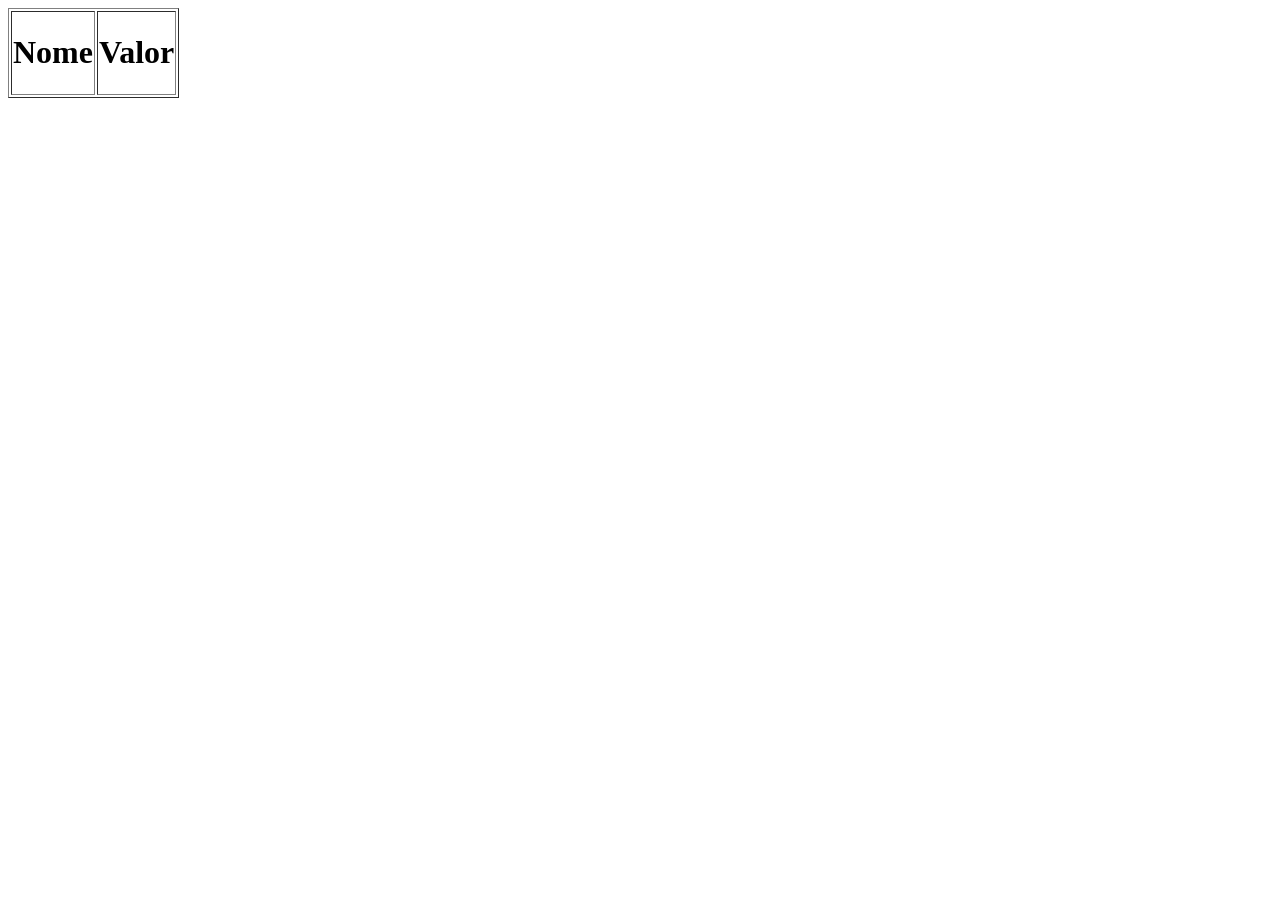
==== list.html @ d3b7cd1d "começo da integração com a segunda página" ====
<!DOCTYPE html>
<html lang="en">
<head>
    <meta charset="UTF-8">
    <meta name="viewport" content="width=device-width, initial-scale=1.0">
    <title>Document</title>

    <script src="listCode.js" defer></script>
</head>
<body>

    <table border="1" id="productsTable">
        <tr>
            <td><h1>Nome</h1></td> <td><h1>Valor</h1></td>
        </tr>
    </table>

</body>
</html>
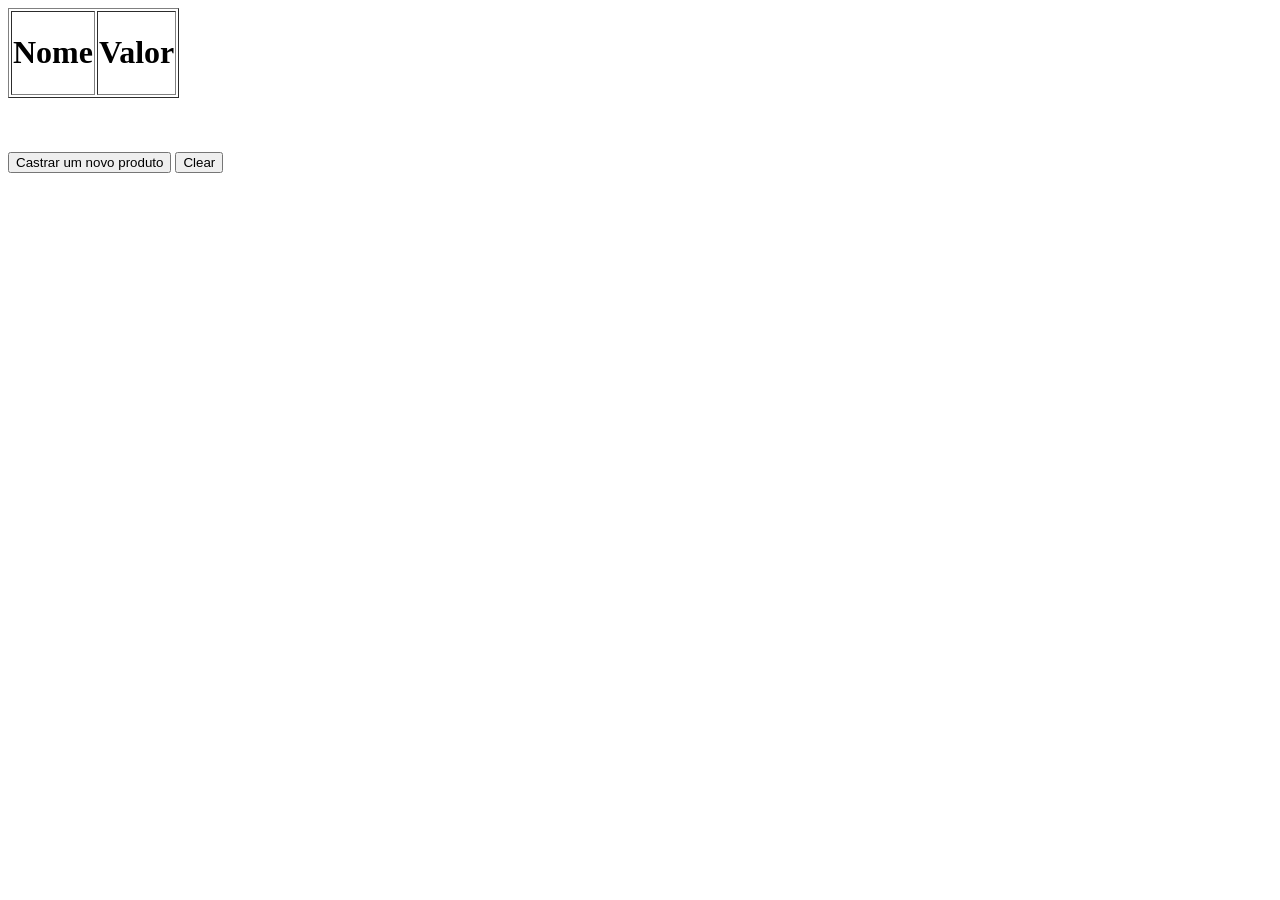
==== commit 55024803: "site funcional" ====
--- a/list.html
+++ b/list.html
@@ -15,5 +15,10 @@
         </tr>
     </table>
 
+    <br> <br> <br>
+    <button onclick="window.location.href='index.html'">Castrar um novo produto</button>
+
+    <button type="submit" id="clearButton">Clear</button>
+
 </body>
 </html>
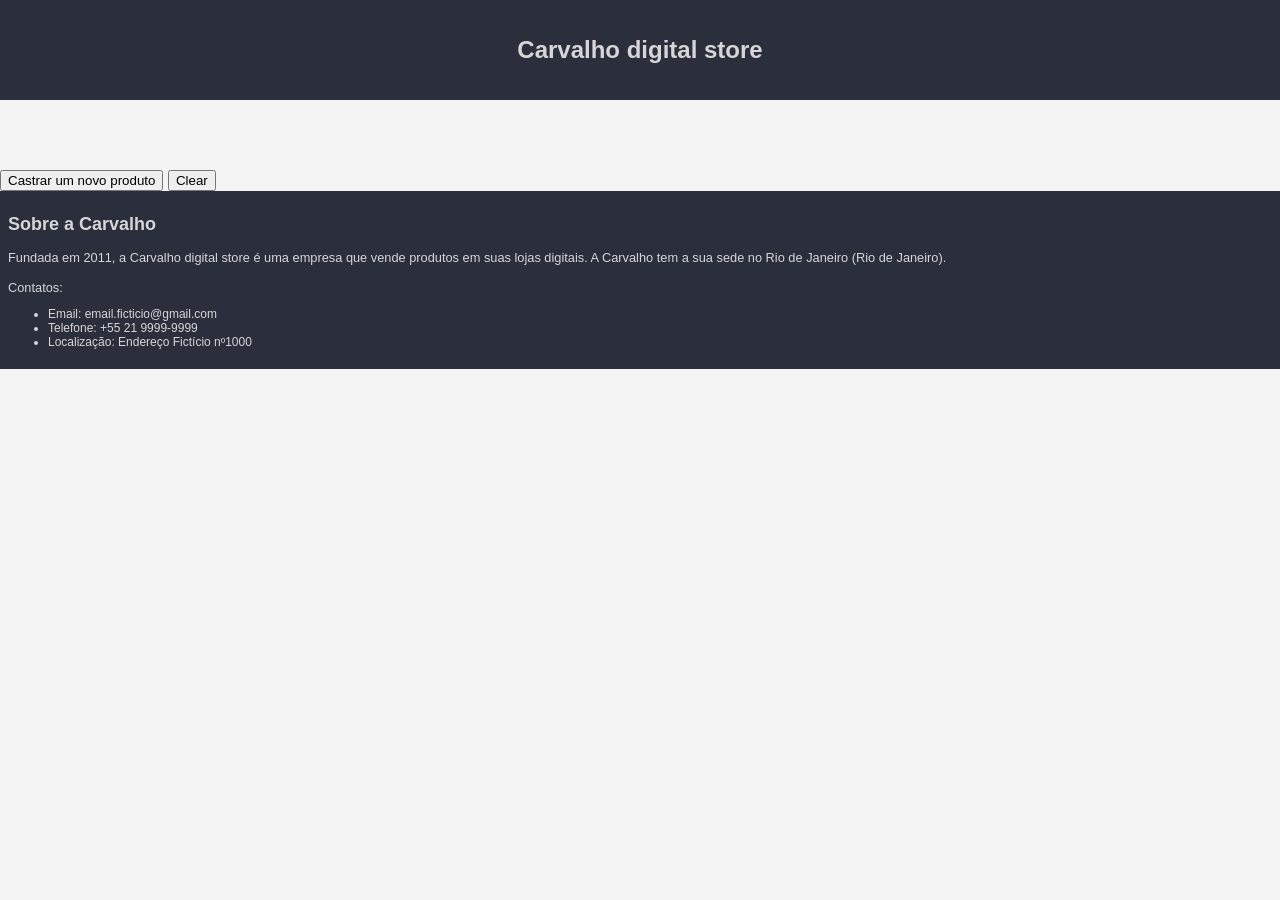
==== commit ab8c7e49: "visual atualizado" ====
--- a/list.html
+++ b/list.html
@@ -3,22 +3,42 @@
 <head>
     <meta charset="UTF-8">
     <meta name="viewport" content="width=device-width, initial-scale=1.0">
-    <title>Document</title>
+    <title>Produtos</title>
 
+    <link rel="stylesheet" href="listStyle.css">
     <script src="listCode.js" defer></script>
 </head>
 <body>
+    <header><h2>Carvalho digital store</h2></header>
 
+    <!--
     <table border="1" id="productsTable">
         <tr>
             <td><h1>Nome</h1></td> <td><h1>Valor</h1></td>
         </tr>
+        <br>
     </table>
-
-    <br> <br> <br>
+    -->
+    
+    <span id="tableContainer"></span>
+    
     <button onclick="window.location.href='index.html'">Castrar um novo produto</button>
 
     <button type="submit" id="clearButton">Clear</button>
 
+    <footer>
+        <h2>Sobre a Carvalho</h2>
+        <p>
+            Fundada em 2011, a Carvalho digital store é uma empresa que vende produtos em suas lojas digitais. A Carvalho tem a sua sede no Rio de Janeiro (Rio de Janeiro).
+            <br> <br>
+            Contatos:
+            <ul>
+                <li>Email: email.ficticio@gmail.com</li>
+                <li>Telefone: +55 21 9999-9999</li>
+                <li>Localização: Endereço Fictício nº1000</li>
+            </ul>
+        </p>
+    </footer>
+
 </body>
 </html>
--- a/listStyle.css
+++ b/listStyle.css
@@ -0,0 +1,129 @@
+body {
+    font-family: Arial, sans-serif;
+    margin: 0;
+    padding: 0;
+    background: #f4f4f4;
+}
+
+header {
+    background: #2b2e3b;
+    color: #d6d6d8;
+    padding: 1rem;
+    text-align: center;
+
+    margin-bottom: 70px;
+}
+
+/* Product Card */
+
+    .productCard {
+        table-layout: fixed;
+
+        margin-left: 20%;
+        padding: 30px;
+
+        border-radius: 10px;
+        border: 4px solid rgb(223, 223, 223);
+
+        width: 650px;
+        height: 500px;
+        background-color: white;
+    }
+
+    td {
+        word-wrap: break-word; /* Quebra palavras longas dentro da célula */
+        overflow-wrap: break-word;
+    }
+
+    .productCard .productName {
+        width: 300px;
+        height: 100px;
+
+        font-size: 40px;
+        text-align: justify;
+        padding-left: 10px;
+        color: #203074;
+
+        font-family: 'Gill Sans', 'Gill Sans MT', Calibri, 'Trebuchet MS', sans-serif;
+    }
+
+    .productCard .productValue{
+        width: 300px;
+        height: 100px;
+
+        padding-left: 35px;
+        text-align: left;
+
+        font-family: Verdana, Geneva, Tahoma, sans-serif;
+    }
+
+    .productCard .productValue h2, p{
+        display: inline;
+    }
+
+    .productCard .productValue h2{
+        color: black;
+        font-size: 30px;
+    }
+
+    .productCard .productValue p{
+        color: #424450;
+        font-size: 20px;
+    }
+
+    .productImage {
+        border-radius: 10px;
+        
+        padding-top: 15px;
+        padding-bottom: 15px;
+        padding-left: 15px;
+        padding-right: 15px;
+
+
+        min-width: 300px;
+        min-height: 300px;
+        max-width: 300px;
+        max-height: 300px;
+
+        object-fit: contain;
+        width: auto;
+        height: auto;
+
+        background-color: #f4f4f4;
+    }
+
+    .productCard .productDescription {
+        width: 300px;
+        height: 280px;
+
+        padding-left: 30px;
+        padding-right: 20px;
+        padding-top: 10px;
+        padding-bottom: 10px;
+
+        font-family:'Courier New', Courier, monospace;
+        text-align: justify;
+    }
+
+/* End Product Card */
+
+footer {
+    background: #2b2e3b;
+    padding: 0.5rem;
+    margin-bottom: 0px;
+
+    color: #d6d6d8;
+
+	font-size: 12px;
+
+	text-align: justify;
+
+}
+
+footer h2 {
+    text-align: left;
+}
+
+footer p {
+    font-size: 0.8rem;
+}
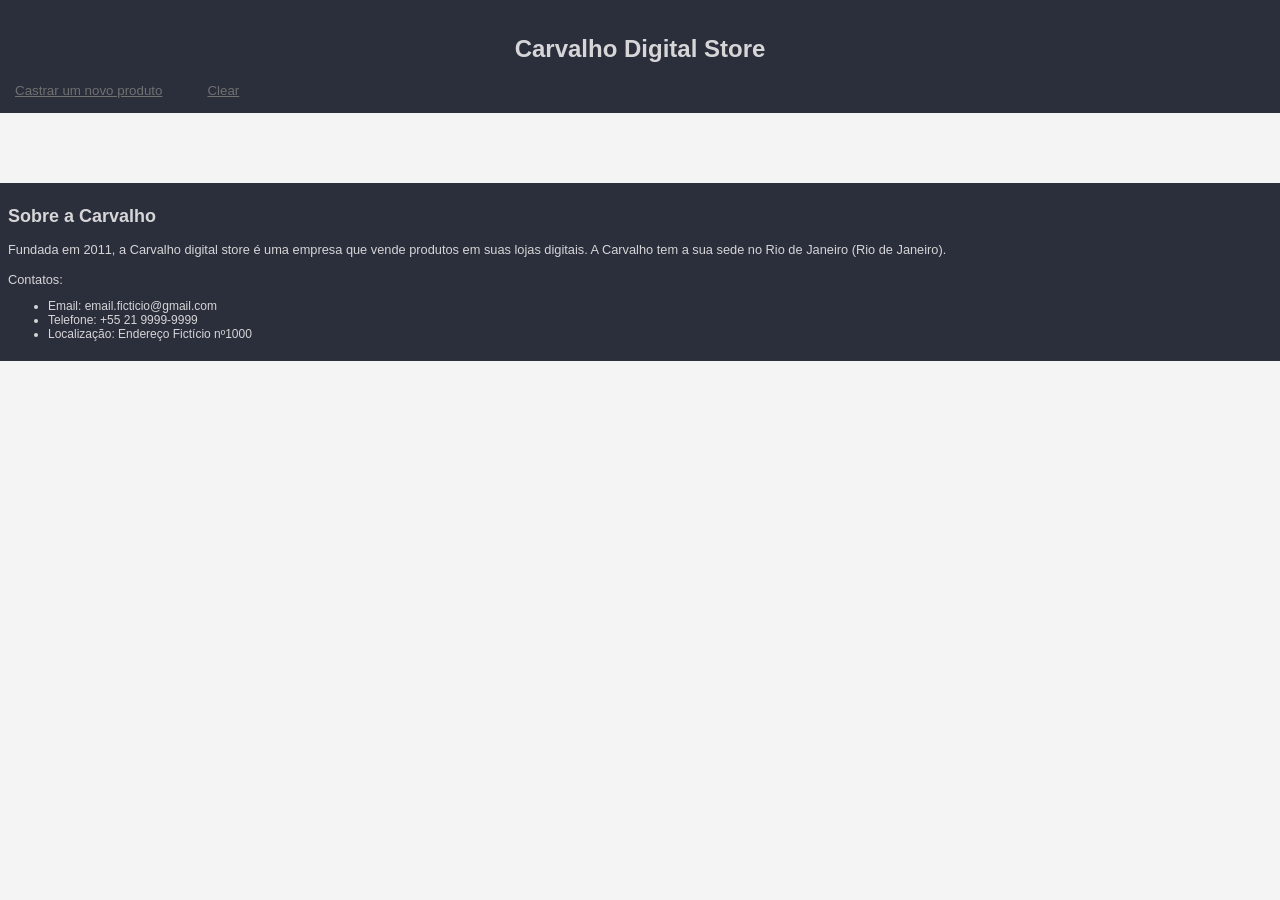
==== commit 20ea232f: "mudança de visual da listagem feita" ====
--- a/list.html
+++ b/list.html
@@ -9,22 +9,17 @@
     <script src="listCode.js" defer></script>
 </head>
 <body>
-    <header><h2>Carvalho digital store</h2></header>
-
-    <!--
-    <table border="1" id="productsTable">
-        <tr>
-            <td><h1>Nome</h1></td> <td><h1>Valor</h1></td>
-        </tr>
-        <br>
-    </table>
-    -->
+    <header>
+        <h2>Carvalho Digital Store</h2>
+        <span class="buttons">
+            <button onclick="window.location.href='index.html'" class="button">Castrar um novo produto</button>
+    
+            <button type="submit" class="button">Clear</button>
+        </span>
+    </header>
     
     <span id="tableContainer"></span>
     
-    <button onclick="window.location.href='index.html'">Castrar um novo produto</button>
-
-    <button type="submit" id="clearButton">Clear</button>
 
     <footer>
         <h2>Sobre a Carvalho</h2>
--- a/listStyle.css
+++ b/listStyle.css
@@ -1,14 +1,15 @@
 body {
     font-family: Arial, sans-serif;
     margin: 0;
-    padding: 0;
     background: #f4f4f4;
 }
 
 header {
     background: #2b2e3b;
     color: #d6d6d8;
-    padding: 1rem;
+
+    padding: 15px;
+
     text-align: center;
 
     margin-bottom: 70px;
@@ -17,9 +18,10 @@
 /* Product Card */
 
     .productCard {
+        margin: auto;
         table-layout: fixed;
 
-        margin-left: 20%;
+        margin-top: 30px;
         padding: 30px;
 
         border-radius: 10px;
@@ -41,7 +43,7 @@
 
         font-size: 40px;
         text-align: justify;
-        padding-left: 10px;
+        
         color: #203074;
 
         font-family: 'Gill Sans', 'Gill Sans MT', Calibri, 'Trebuchet MS', sans-serif;
@@ -51,7 +53,7 @@
         width: 300px;
         height: 100px;
 
-        padding-left: 35px;
+        padding-left: 55px;
         text-align: left;
 
         font-family: Verdana, Geneva, Tahoma, sans-serif;
@@ -74,10 +76,7 @@
     .productImage {
         border-radius: 10px;
         
-        padding-top: 15px;
-        padding-bottom: 15px;
-        padding-left: 15px;
-        padding-right: 15px;
+        padding: 15px;
 
 
         min-width: 300px;
@@ -96,16 +95,31 @@
         width: 300px;
         height: 280px;
 
-        padding-left: 30px;
-        padding-right: 20px;
-        padding-top: 10px;
-        padding-bottom: 10px;
+        padding-left: 45px;
 
         font-family:'Courier New', Courier, monospace;
         text-align: justify;
     }
 
 /* End Product Card */
+
+.buttons {
+
+    display: flex;
+    justify-content: left;
+
+    gap: 45px;
+}
+
+.button {
+    background: none;
+    border: none;
+    color: inherit;
+    text-decoration: underline;
+    cursor: pointer;
+    padding: 0;
+    color: #717171;
+}
 
 footer {
     background: #2b2e3b;
@@ -115,6 +129,8 @@
     color: #d6d6d8;
 
 	font-size: 12px;
+
+    margin-top: 30px;
 
 	text-align: justify;
 
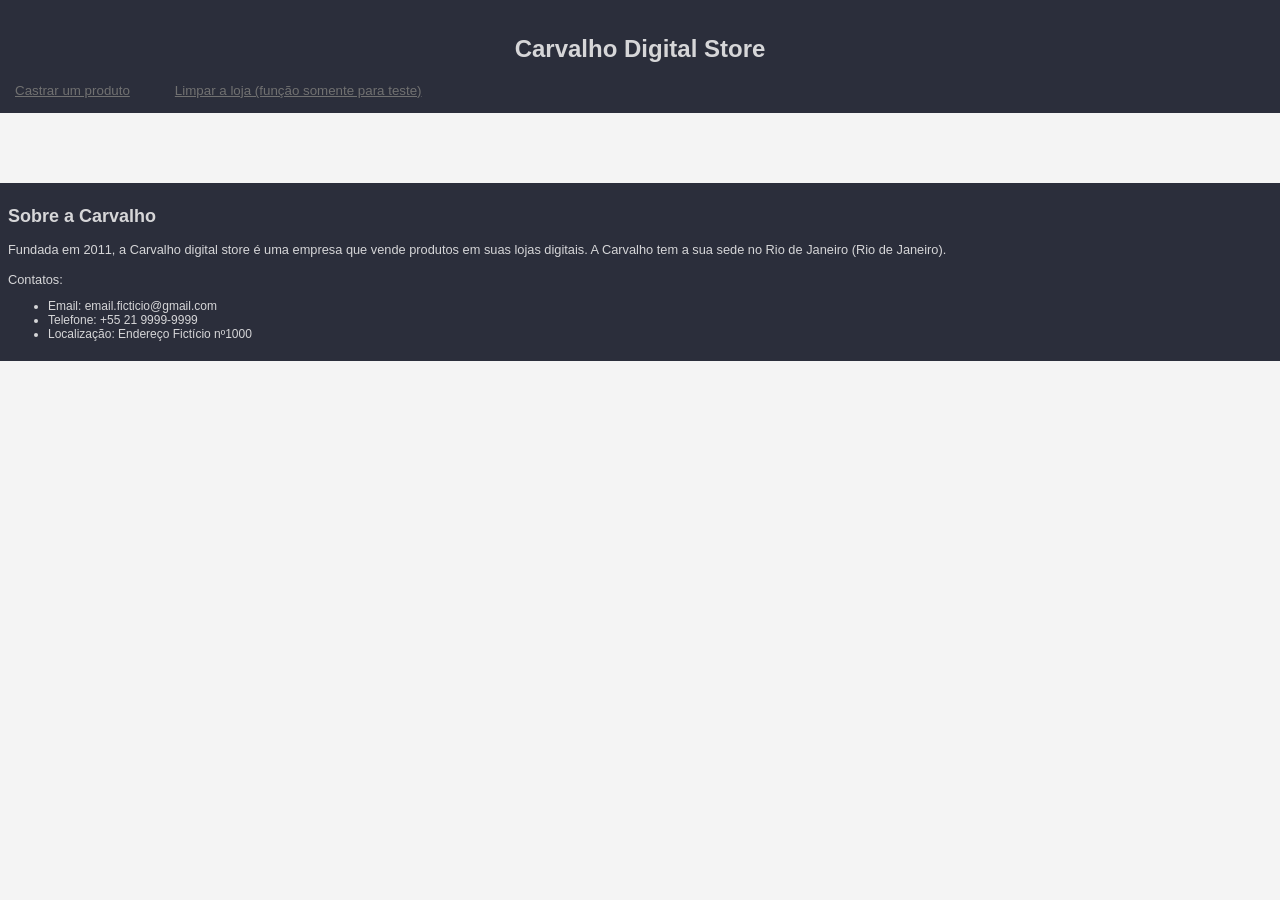
==== commit bb9861cf: "site finalizado" ====
--- a/list.html
+++ b/list.html
@@ -12,9 +12,9 @@
     <header>
         <h2>Carvalho Digital Store</h2>
         <span class="buttons">
-            <button onclick="window.location.href='index.html'" class="button">Castrar um novo produto</button>
+            <button onclick="window.location.href='index.html'" class="button">Castrar um produto</button>
     
-            <button type="submit" class="button">Clear</button>
+            <button type="submit" class="button" id="clearButton">Limpar a loja (função somente para teste)</button>
         </span>
     </header>
     
--- a/listStyle.css
+++ b/listStyle.css
@@ -33,7 +33,7 @@
     }
 
     td {
-        word-wrap: break-word; /* Quebra palavras longas dentro da célula */
+        word-wrap: break-word;
         overflow-wrap: break-word;
     }
 
@@ -77,7 +77,6 @@
         border-radius: 10px;
         
         padding: 15px;
-
 
         min-width: 300px;
         min-height: 300px;
